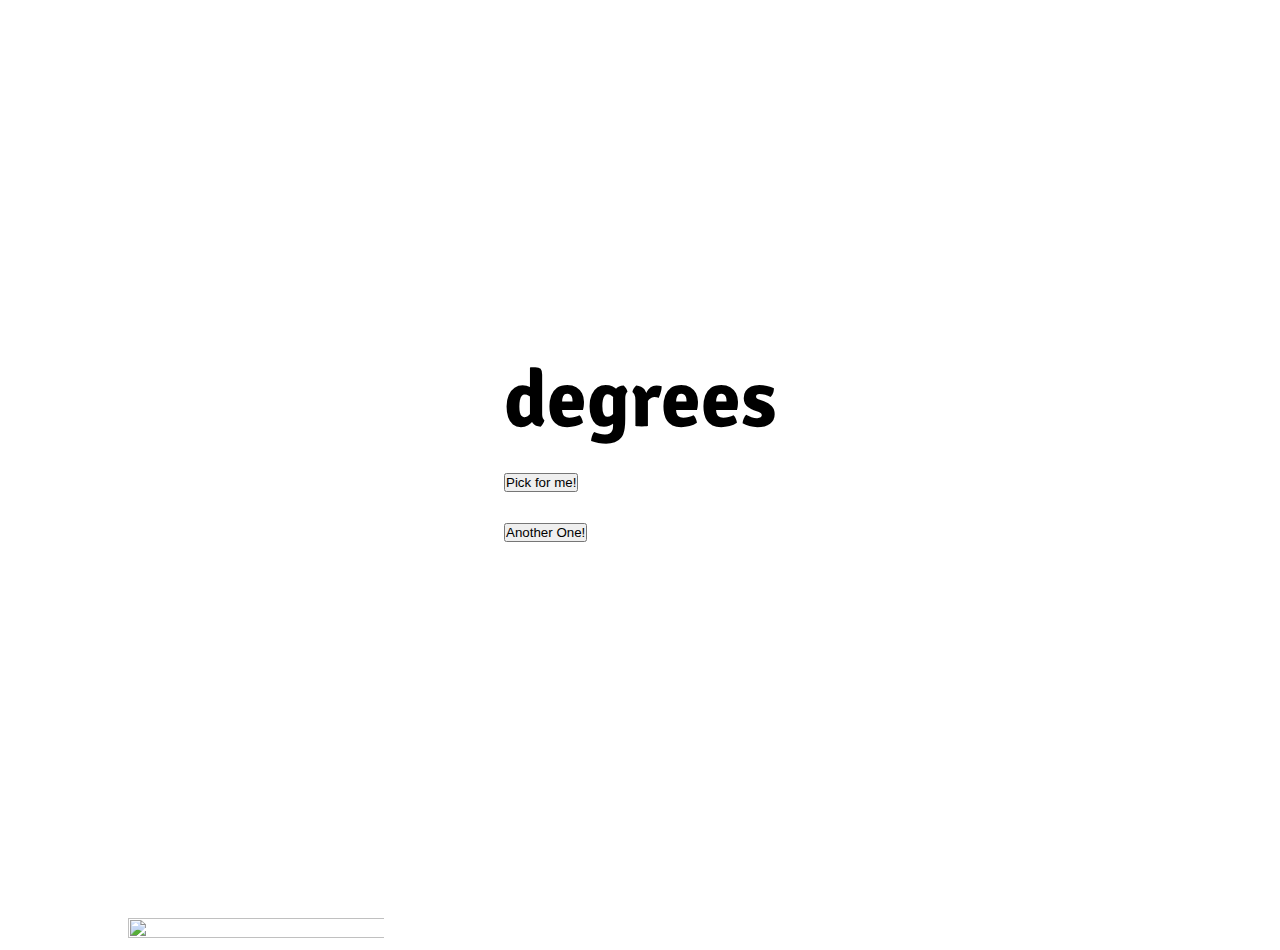
==== main.html @ d487d085 "draft #2" ====
<!DOCTYPE html>
<html lang="en">

<head>
  <!-- meta tags -->
  <meta charset="utf-8">
  <meta name="viewport" content="width=device-width, initial-scale=1">

  <title>DIG 245 Generative Design</title>

  <!-- CSS -->
  <link href="https://cdn.jsdelivr.net/npm/bootstrap@5.1.0/dist/css/bootstrap.min.css" rel="stylesheet" integrity="sha384-KyZXEAg3QhqLMpG8r+8fhAXLRk2vvoC2f3B09zVXn8CA5QIVfZOJ3BCsw2P0p/We" crossorigin="anonymous">
  <link href="https://cdn.jsdelivr.net/npm/bootstrap@5.1.3/dist/css/bootstrap.min.css" rel="stylesheet" integrity="sha384-1BmE4kWBq78iYhFldvKuhfTAU6auU8tT94WrHftjDbrCEXSU1oBoqyl2QvZ6jIW3" crossorigin="anonymous">
  <link rel="preconnect" href="https://fonts.googleapis.com">
  <link rel="preconnect" href="https://fonts.gstatic.com" crossorigin>
  <link href="https://fonts.googleapis.com/css2?family=Signika&display=swap" rel="stylesheet">
  <link rel="stylesheet" href="assets/css/styles.css">
</head>

<body>


  <!-- visible content goes here -->
  <!-- <h1>DIG 245 Generative Design</h1> -->

  <section id="inputs">
    <div class="container">
        <h1> <div id = "temp"></div> degrees </h1>
        <button type="submit" class="btn btn-primary">Pick for me!</button>
        <div id = "imgTop"></div>
        <div id = "imgBottom"></div>
        <button type="submit" class="btn btn-primary">Another One!</button>

    </div>

  </section>



  <!-- javascript -->
  <script src="https://ajax.googleapis.com/ajax/libs/jquery/3.5.1/jquery.min.js"></script>
  <script src="https://cdn.jsdelivr.net/npm/bootstrap@5.1.0/dist/js/bootstrap.bundle.min.js" integrity="sha384-U1DAWAznBHeqEIlVSCgzq+c9gqGAJn5c/t99JyeKa9xxaYpSvHU5awsuZVVFIhvj" crossorigin="anonymous"></script>
  <script src="assets/js/gen.js"></script>
</body>

</html>
---- assets/css/styles.css ----
/* css */
* {
  padding: 0;
  margin: 0;
  box-sizing: border-box;
}
html {
  font-size: 40px;
  font-family: 'Signika', sans-serif;
  scroll-behavior: smooth;
}
section {
  min-height: 100vh;
  width: 100%;
  display: flex;
  align-items: center;
  justify-content: center;
}
#intro {
  color: #FFFFFF;
  background-image: url("../img/1.jpg");
  /* background-size: contain; */
  background-repeat: no-repeat;
  background-size: cover;
  /* background-color: green; */
}
#about{
  background-color: #EDE0D4;
  color: #7F5539;
  /* display: inline-grid; */
}
img{
  width: 30vw;
  height: 100%;
  padding-left: 10vw;
}
.text{
  padding-left: 10vw;
  padding-right: 10vw;
}
#input{
  min-height: 100vh;
  width: 100%;
  align-items: center;
  justify-content: center;
  display: block;
}
h1{
  text-align: center;
  display: block;
}

label {
  background-color: #7F5539;
  color: white;
  padding: 0.5rem;
  border-radius: 0.3rem;
  cursor: pointer;
  margin-top: 1rem;
  text-align: center;
}
label:hover{
  background-color: #582f0e;
  /* color: black; */
}
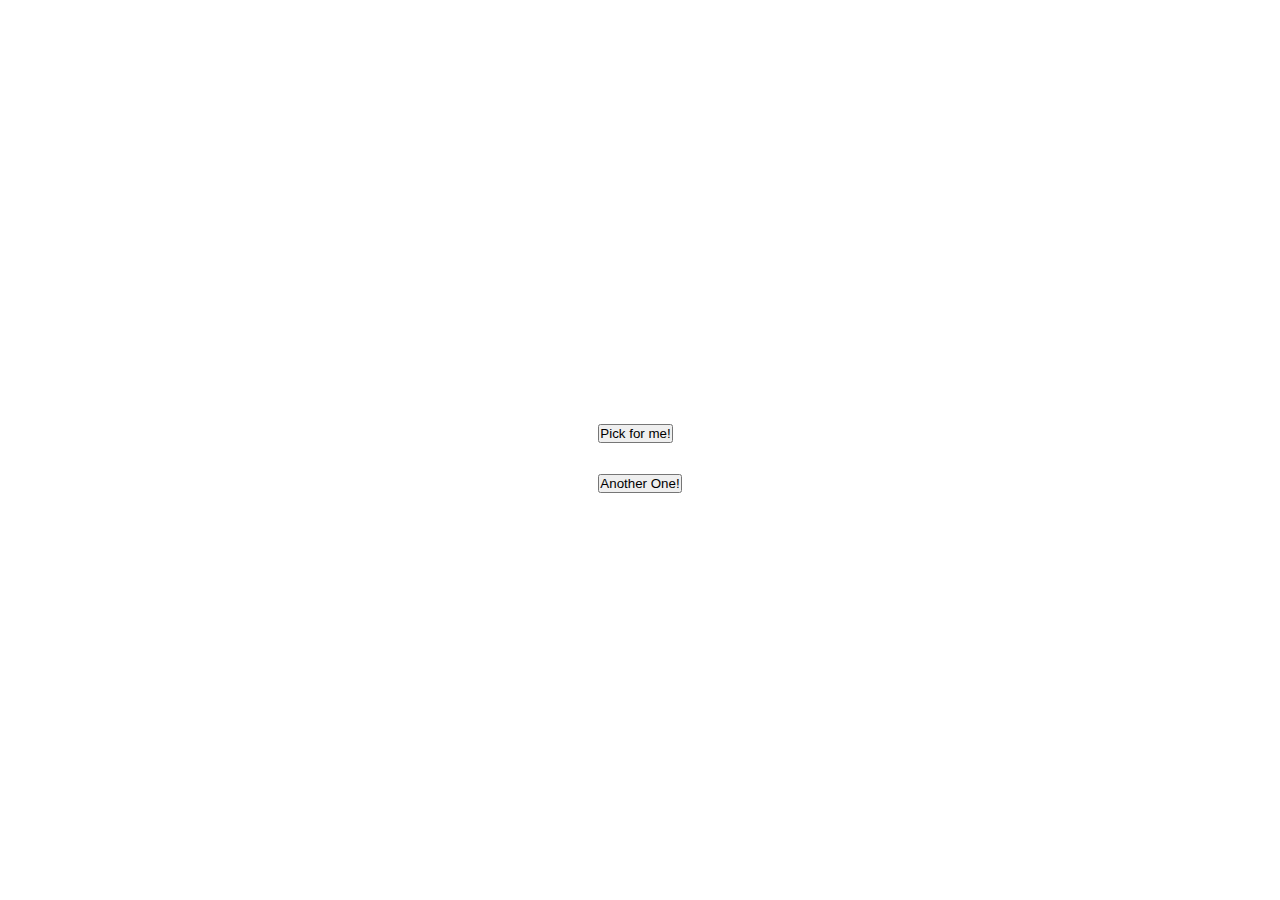
==== commit 2f496f6e: "draft#3" ====
--- a/main.html
+++ b/main.html
@@ -25,11 +25,11 @@
 
   <section id="inputs">
     <div class="container">
-        <h1> <div id = "temp"></div> degrees </h1>
-        <button type="submit" class="btn btn-primary">Pick for me!</button>
+        <h1> <div id = "temp"> </div> </h1>
+        <button type="button" class="btn btn-primary">Pick for me!</button>
         <div id = "imgTop"></div>
         <div id = "imgBottom"></div>
-        <button type="submit" class="btn btn-primary">Another One!</button>
+        <button type="button" class="btn btn-primary">Another One!</button>
 
     </div>
 
@@ -38,8 +38,10 @@
 
 
   <!-- javascript -->
-  <script src="https://ajax.googleapis.com/ajax/libs/jquery/3.5.1/jquery.min.js"></script>
+  <!-- <script src="https://ajax.googleapis.com/ajax/libs/jquery/3.5.1/jquery.min.js"></script> -->
   <script src="https://cdn.jsdelivr.net/npm/bootstrap@5.1.0/dist/js/bootstrap.bundle.min.js" integrity="sha384-U1DAWAznBHeqEIlVSCgzq+c9gqGAJn5c/t99JyeKa9xxaYpSvHU5awsuZVVFIhvj" crossorigin="anonymous"></script>
+  <script src="https://ajax.googleapis.com/ajax/libs/jquery/3.6.0/jquery.min.js"></script>
+  <!-- <script src="assets/js/main.js"></script> -->
   <script src="assets/js/gen.js"></script>
 </body>
 
--- a/assets/css/styles.css
+++ b/assets/css/styles.css
@@ -63,3 +63,6 @@
   background-color: #582f0e;
   /* color: black; */
 }
+#outfit{
+  background-color: #EDE0D4;
+}
